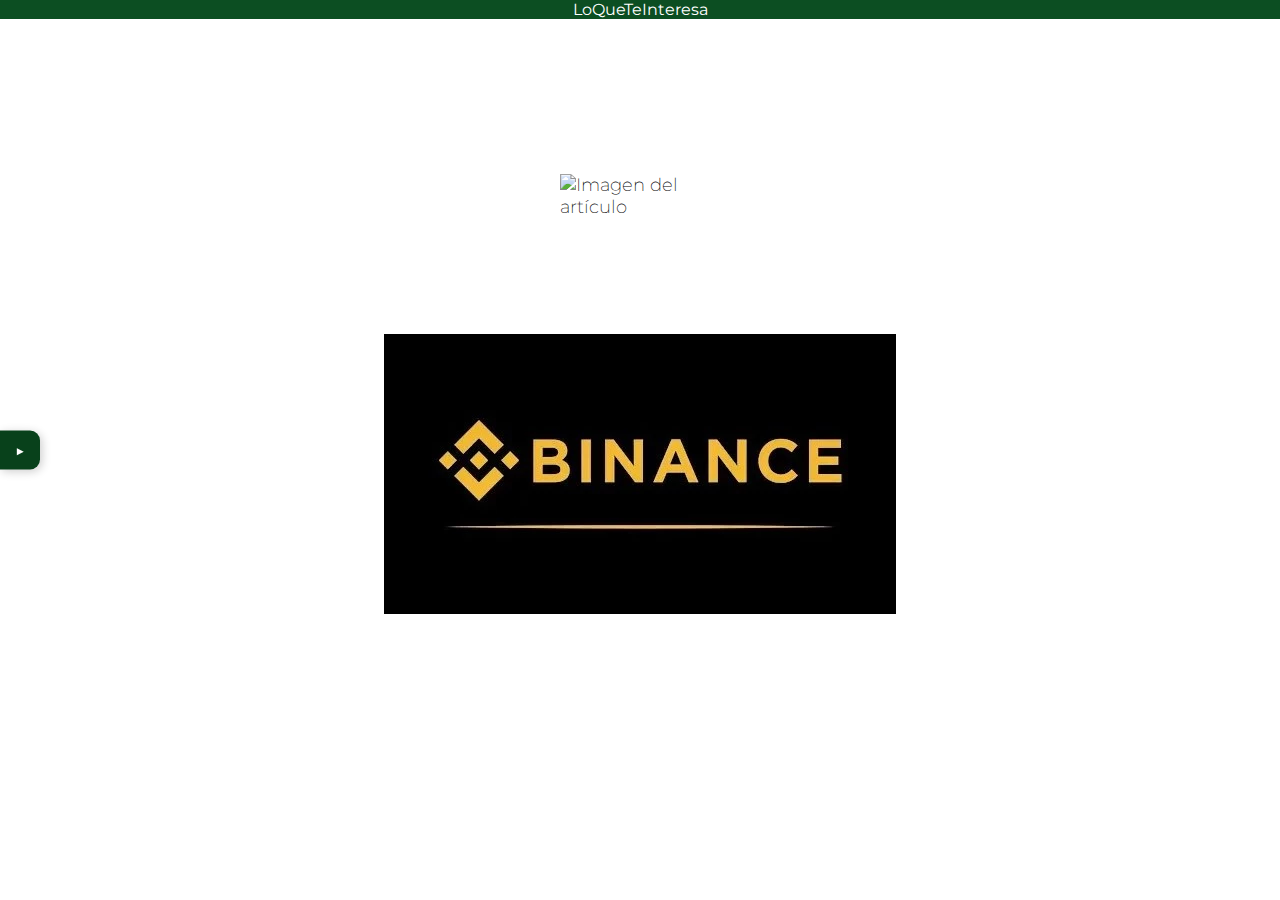
==== articulo.html @ 5ead0392 "Update articulo.html" ====
<!DOCTYPE html>
<html lang="es">

<head>
    <meta charset="UTF-8">
    <meta name="viewport" content="width=device-width, initial-scale=1.0">
    <title>LoQueTeInteresa</title>
    <link rel="stylesheet" href="css/styles.css">
    <script async src="https://pagead2.googlesyndication.com/pagead/js/adsbygoogle.js?client=ca-pub-5318611986094737"
         crossorigin="anonymous"></script>
</head>

<body>
    <div class="toggle-btn" onmouseover="showSidebar()">▶</div>
    <nav class="sidebar" onmouseleave="hideSidebar()">
        <div><img src="imagenes/Logo.svg" alt="Logo" width="50"></div>

        <div class="titlebarra">
            <h2>Lo Que Te Interesa</h2>
            <h4>Aprende, Conoce, Explora...</h4>
        </div>
        <ul class="menu">
            <li><a href="index.html">INICIO</a></li>
            <li><a href="mundo-blockchain.html">MUNDO BLOCKCHAIN</a></li>
            <li><a href="notas.html">NOTAS DE INTERÉS</a></li>
            <li class="dropdown">
                <a href="#">CURSOS</a>
                <ul class="submenu">
                    <li><a href="cocina.html">Cocina</a></li>
                    <li><a href="informatica.html">Informática</a></li>
                    <li><a href="musica.html">Música</a></li>
                    <li><a href="idiomas.html">Idiomas</a></li>
                </ul>
            </li>
        </ul>
    </nav>

    <header>
        <div class="title">LoQueTeInteresa</div>
        <script type="text/javascript" src="https://files.coinmarketcap.com/static/widget/coinMarquee.js"></script>
        <div id="coinmarketcap-widget-marquee" coins="1,1027,825,5994,9656,19259,11427,3930,10407,29175" currency="USD"
            theme="light" transparent="false" show-symbol-logo="true"></div>
    </header>
    <main>

        <h1 class=titulo id="titulo"></h1>
        <h3 id="fecha"></h3>
        <img class="imgart" id="imagen" src="" alt="Imagen del artículo">
        <p class=contenido id="contenido"></p>



       


        <div> <!--  PUBLICIDAD -->
            <script async=""
                src="https://pagead2.googlesyndication.com/pagead/js/adsbygoogle.js?client=ca-pub-5318611986094737"
                crossorigin="anonymous"></script>
            <!-- Horizontal -->
            <ins class="adsbygoogle" style="display:block" data-ad-client="ca-pub-5318611986094737"
                data-ad-slot="6207004791" data-ad-format="auto" data-full-width-responsive="true"></ins>
            <script>
                (adsbygoogle = window.adsbygoogle || []).push({});
            </script>
            <!--FIN DE PUBLICIDAD-->
        </div>
        <div>
            <a class="publicidad" href="https://www.binance.com/es-AR/activity/referral-entry/CPA?ref=CPA_00R4PUHYW2 " target="_blank"><img
                    src="imagenes/binance.webp" style="margin-top: 4rem;"></a>
        </div>
    </main>
    <script src="js/scriptbarra.js"></script>
    <script src="js/scriptarticulos.js"></script>
</body>

</html>
---- css/styles.css ----
@import url('https://fonts.googleapis.com/css2?family=Montserrat:wght@400;700&display=swap');

body {
    width: 100vw;
    margin: 0;
    font-family: 'Montserrat', sans-serif;
    display: inline-block;
    background-color: #ffffff;
}

html,
body {
    overflow-x: hidden !important;
}

header {
    width: 100%;
    display: inline;
    align-items: center;
    text-align: center;
    background-color: #0c4e22;
}

.title {
    color: white;
    background-color: #0c4e22;
    /* animation: scrolling 10s linear infinite;*/
}

/* @keyframes scrolling {
    0% {transform: translateX(10%);}
    100% {transform: translateX(-100%);}
} */

#coinmarketcap-widget-marquee {
    margin: 0 auto;
    /* display: block; */
    background-color: #0c4e22;
    width: 60%;
    overflow: hidden;
}

/* Barra lateral en pantallas grandes */
.sidebar {
    position: fixed;
    left: -200%;
    top: 0;
    width: 25rem;
    height: 100vh !important;
    background: #08411b;
    color: white;
    padding-top: 1.25rem;
    transition: left 0.3s;
    display: flex;
    flex-direction: column;
    align-items: center;
    text-align: center;
    z-index: 1050 !important;
    overflow-y: auto;
    /* Permite hacer scroll si hay muchos enlaces */
    transition: left 0.3s ease-in-out;
    /* Para animar la apertura/cierre */
}

.sidebar.active {
    left: 0;
}
.sidebar img {
    width: 6.25rem;
    height: auto;
    margin-bottom: 2rem;
}

.menu {
    font-size: 1.5rem;
    margin-top: 5rem;
}

a,
a:hover,
a:active {
    text-decoration: none;
    color: inherit;
}

.sidebar ul {
    list-style: none;
    padding: 0;
}


.sidebar ul li {
    padding: 0.935rem;
    cursor: pointer;
}

.sidebar ul li:hover {
    background: #093d1b;
}

.dropdown {
    position: relative;
}

.submenu {
    display: none;
    position: absolute;
    left: 25%;
    top: 100%;
    background: #0c4e22;
    list-style: none;
    padding: 0;
    margin: 0;
    width: 150px;
}

.submenu li {
    padding: 10px;
    cursor: pointer;
}

.submenu li:hover {
    background: #666;
}

/* Mostrar submenú al pasar el mouse */
.dropdown:hover .submenu {
    display: block;
}

/* .toggle-btn2 {
    display: none;
} */
.toggle-btn {
    position: fixed;
    left: 0;
    top: 50%;
    background: #08411b;
    color: white;
    cursor: pointer;
    z-index: 1050 !important;
    transform: translateY(-50%);
    padding: 10px 15px;
    border-radius: 0 10px 10px 0;
    transition: all 0.3s ease-in-out;
    /* Transición suave */
    box-shadow: 2px 2px 10px rgba(0, 0, 0, 0.2);
    /* Sombra inicial */
}

.toggle-btn:hover {
    background: #0a5d26;
    /* Color más claro */
    box-shadow: 4px 4px 15px rgba(0, 0, 0, 0.4);
    /* Sombra más fuerte */
    transform: translateY(-50%) scale(1.05);
    /* Pequeño zoom */
}

.sidebar.active+.toggle-btn {
    background: #093d1b;
    box-shadow: 4px 4px 15px rgba(0, 0, 0, 0.5);
}

main {
    margin: 5rem;

    display: flex;
    align-items: center;
    /* text-align: center; */
    flex-direction: column;
    color: #000000;
    font-size: large;
    font-weight: 200;
}

#fecha {
    font-size: clamp(0.5rem, 1.5vw, 1rem);
    width: 60%;
    text-align: right !important;
}



main a {
    display: block;

    margin: 1rem;
}

.imgart {
    width: 10rem;
    height: auto;
    margin: 0px;
}

.titulo {
    font-size: 2rem;
    width: 60%;
    text-align: center;
}

.contenido {
    align-items: center;
    text-align: justify;
    /*font-size: 2rem;*/
    width: 60%;
}
.card {
    display: flex;
    font-weight: 500;
    flex-direction: column;
    justify-content: center;
    width: 650px;
    height: 300px; /* Altura fija para todas las cards */
    border: 1px solid #ddd;
    border-radius: 10px;
    overflow: hidden;
    transition: transform 0.3s ease-in-out;
}

.card-body {
    flex-grow: 1; /* Para que el contenido se distribuya uniformemente */
    display: flex;
    flex-direction: column;
    justify-content: space-between;
    padding: 10px;
    text-align: center;
}

.card p {
    flex-grow: 1; /* Hace que los textos crezcan de manera uniforme */
    overflow: hidden;
    text-overflow: ellipsis;
}


.card:hover {
    transform: scale(1.02);
}

.card img {
    resize: both;
    object-fit: cover;
    height: 100%;
}

.resumen {
    font-size: 0.9rem;
    color: #555;
}

 .inicio {
    text-align: center;
    padding: 2rem;
}


.presentacion {
    margin-top: 2rem;
    max-width: 800px;
    margin: auto;
    padding: 1.5rem;
    background: #f9f9f9;
    border-radius: 10px;
} 

.tarjetas-container {
    display: flex;
    flex-wrap: wrap;
    gap: 2rem;
    justify-content: center;
    padding: 2rem;
}

/* Tarjetas más grandes */
.tarjeta {
    width: 400px; /* Más grandes */
    background: linear-gradient(135deg, #08411b, #0a5826);
    border-radius: 15px;
    overflow: hidden;
    box-shadow: 0 10px 20px rgba(0, 0, 0, 0.2);
    text-align: center;
    padding: 1rem;
    transition: transform 0.3s, background 0.5s ease-in-out;
}

/* Imagen dentro de la tarjeta */
.tarjeta img {
    width: 100%;
    height: 220px;
    object-fit: cover;
    border-radius: 15px 15px 0 0;
}

/* Contenido de la tarjeta */
.tarjeta-contenido {
    padding: 1.5rem;
    color: white;
}

/* Títulos */
.tarjeta h1 {
    font-size: 1.8rem;
    margin-bottom: 0.5rem;
}

/* Texto */
.tarjeta p {
    font-size: 1.1rem;
    color: #d4f8e8;
}

/* Botón */
.tarjeta .btn {
    display: inline-block;
    background: #f7b500;
    color: #222;
    padding: 0.7rem 1.5rem;
    margin-top: 10px;
    border-radius: 5px;
    text-decoration: none;
    font-weight: bold;
    transition: background 0.3s;
}

.tarjeta .btn:hover {
    background: #ffcc33;
}

/* Animación de hover */
.tarjeta:hover {
    transform: scale(1.05);
    background: linear-gradient(135deg, #0a5826, #127b3e);
}

.pagina-construccion {
    display: flex;
    justify-content: center;
    align-items: center;
    height: 100vh;
    text-align: center;
    background: linear-gradient(135deg, #222, #08411b);
    color: white;
    padding: 2rem;
}

.contenido-con {
    max-width: 600px;
    padding: 2rem;
    border-radius: 15px;
    background: rgba(0, 0, 0, 0.6);
    box-shadow: 0 10px 20px rgba(0, 0, 0, 0.3);
    animation: latido 1.5s infinite alternate;
}

.contenido-con img {
    width: 200px;
    margin-bottom: 1rem;
}

.contenido-con h1 {
    font-size: 2rem;
    margin-bottom: 0.5rem;
}

.contenido-con p {
    font-size: 1.2rem;
    margin-bottom: 1.5rem;
}

/* Botón de regreso */
.btn-volver {
    display: inline-block;
    padding: 0.8rem 1.5rem;
    background: #f7b500;
    color: #222;
    font-weight: bold;
    text-decoration: none;
    border-radius: 8px;
    transition: background 0.3s ease;
}

.btn-volver:hover {
    background: #ffcc33;
}

/* Animación de latido */
@keyframes latido {
    from {
        transform: scale(1);
    }
    to {
        transform: scale(1.05);
    }
}
.publicidad {
    max-width: 600px;
    }

.aviso {
    text-align: center;
}


/* RESPONSIVE */

/* 📱 Para pantallas menores a 768px */
@media (max-width: 768px) {
    main {
        width: 90%;
        margin: 2rem auto;
    }

    .titulo {
        font-size: 1.5rem;
    }

    .contenido {
        font-size: 1rem;
        width: 100%;
    }
     .imgart {
        width: 5rem;
        height: auto;
        margin: 0px;
    }
    .sidebar {
        width: 15rem;
    }

    .tarjeta {
        max-width: 300px;
    }
    .publicidad {
    max-width: 70%;
    }
}

/* 📱 Para pantallas menores a 480px */
@media (max-width: 480px) {
    .titulo {
        font-size: 1.2rem;
    }

    .contenido {
        font-size: 0.9rem;
    }

    .sidebar {
        width: 100%;
    }
    .imgart {
        width: 5rem;
        height: auto;
        margin: 0px;
    }
    
    .toggle-btn {
        padding: 8px 12px;
    }

    .tarjeta {
        max-width: 280px;
    }
    .aviso {
       max-width: 280px;
       text-align: center;
}
     .publicidad {
       width: 60vw;
    }

}
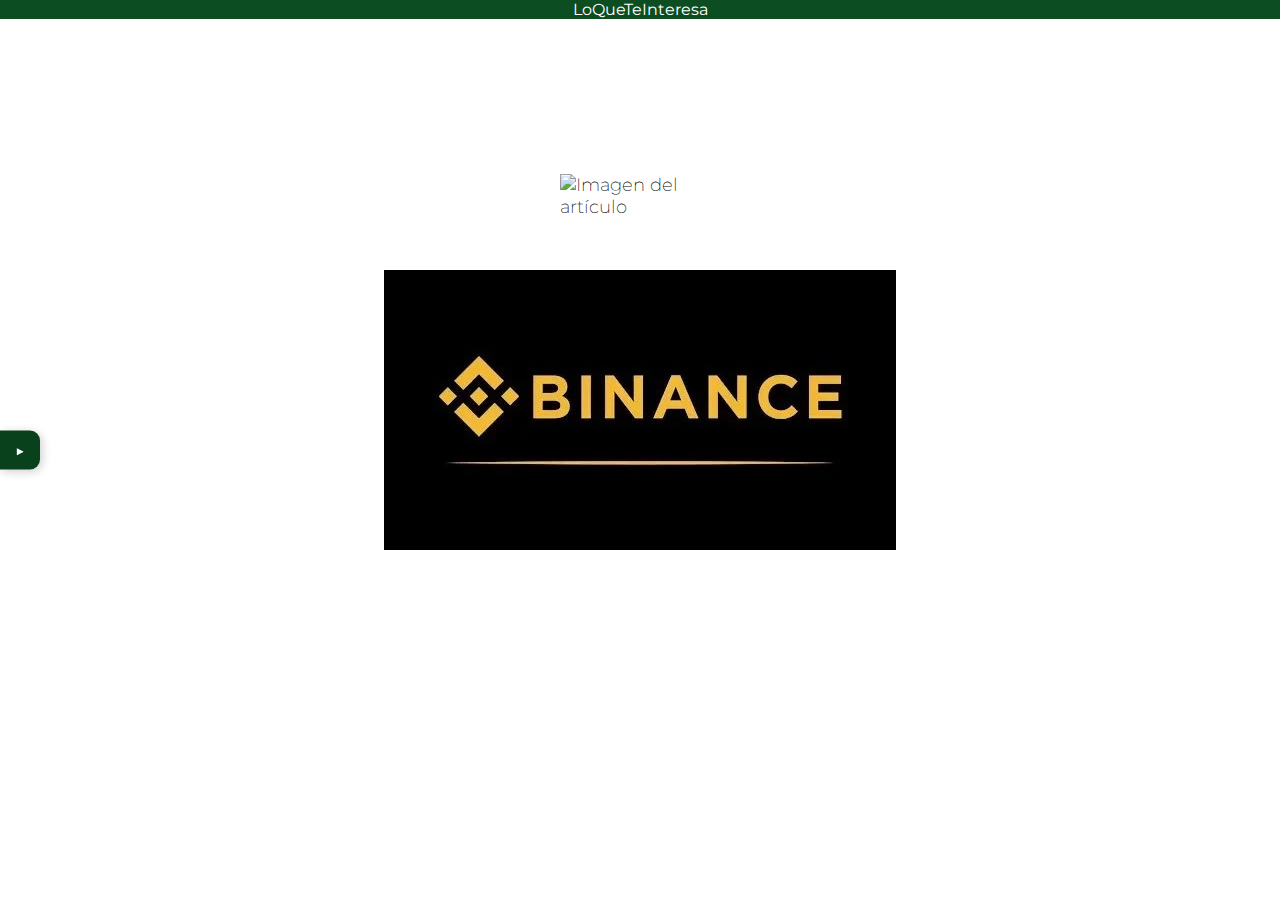
==== commit 38548fdf: "Update articulo.html" ====
--- a/articulo.html
+++ b/articulo.html
@@ -67,7 +67,7 @@
         </div>
         <div>
             <a class="publicidad" href="https://www.binance.com/es-AR/activity/referral-entry/CPA?ref=CPA_00R4PUHYW2 " target="_blank"><img
-                    src="imagenes/binance.webp" style="margin-top: 4rem;"></a>
+                    src="imagenes/binance.webp"></a>
         </div>
     </main>
     <script src="js/scriptbarra.js"></script>
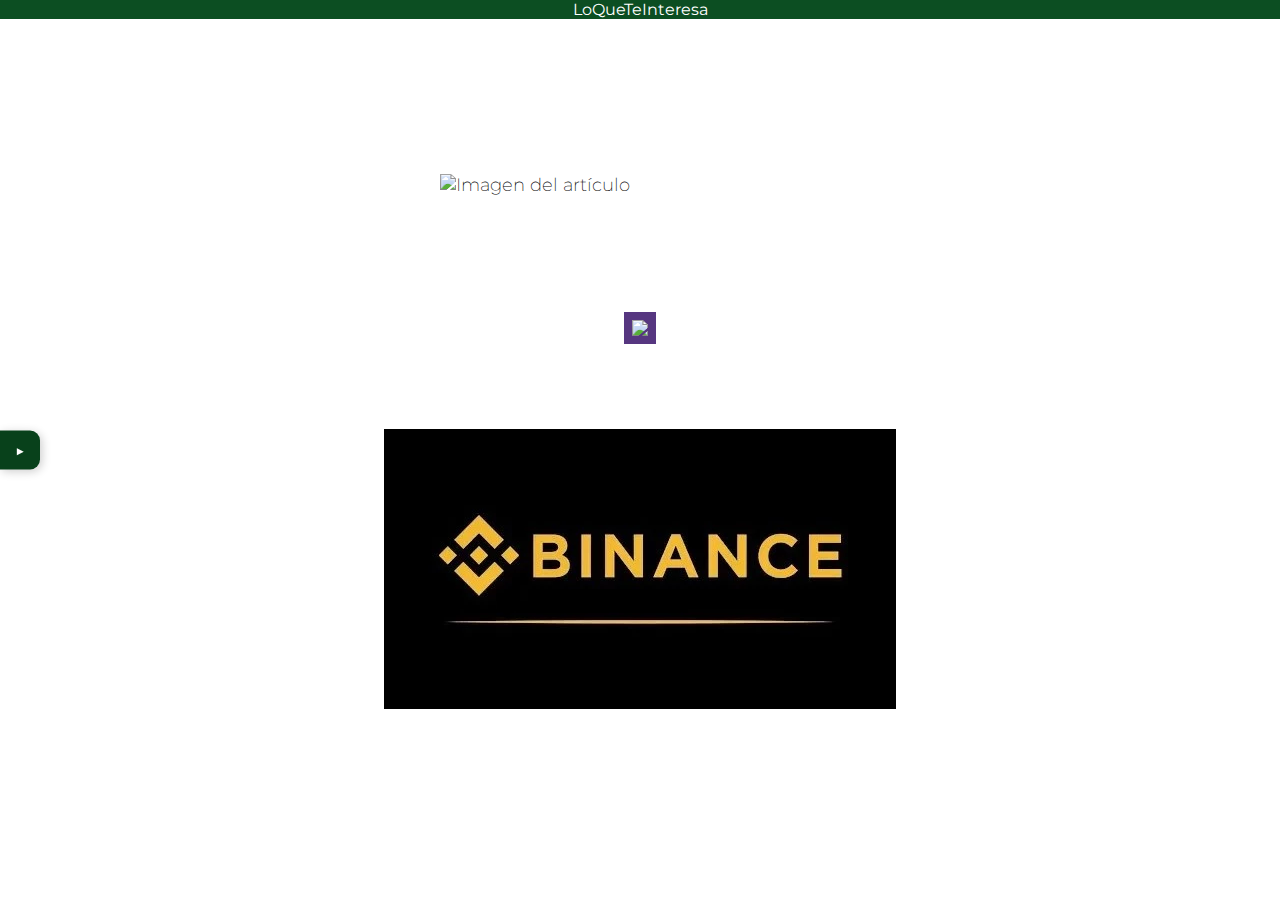
==== commit 1ff71761: "Update articulo.html" ====
--- a/articulo.html
+++ b/articulo.html
@@ -65,6 +65,11 @@
             </script>
             <!--FIN DE PUBLICIDAD-->
         </div>
+         <div>
+            <a href="https://minepi.com/Diedu82" target="_blank"><img
+                    src="imagenes/Pi-Network.png" width="800" style="margin-top: 4rem; background-color: #563680; padding: 0.5rem;"></a>
+        </div>
+        
         <div>
             <a class="publicidad" href="https://www.binance.com/es-AR/activity/referral-entry/CPA?ref=CPA_00R4PUHYW2 " target="_blank"><img
                     src="imagenes/binance.webp"></a>
--- a/css/styles.css
+++ b/css/styles.css
@@ -189,10 +189,10 @@
 }
 
 .imgart {
-    width: 10rem;
-    height: auto;
-    margin: 0px;
-}
+        width: 25rem;
+        height: auto;
+        margin: 0px;
+    }
 
 .titulo {
     font-size: 2rem;
@@ -206,17 +206,26 @@
     /*font-size: 2rem;*/
     width: 60%;
 }
+
+#lista-articulos {
+    display: flex;
+    flex-wrap: wrap;
+    gap: 15px; /* Espacio entre cards */
+} 
+
 .card {
     display: flex;
     font-weight: 500;
     flex-direction: column;
     justify-content: center;
-    width: 650px;
-    height: 300px; /* Altura fija para todas las cards */
+    max-width: 100%;
     border: 1px solid #ddd;
     border-radius: 10px;
     overflow: hidden;
     transition: transform 0.3s ease-in-out;
+    height: 100%; /* Para que todas las cards tengan la misma altura */
+    
+    
 }
 
 .card-body {
@@ -240,11 +249,11 @@
 }
 
 .card img {
-    resize: both;
-    object-fit: cover;
-    height: 100%;
-}
-
+    height: auto;
+    width: 100%;
+    object-fit: cover; /* Ajusta la imagen sin deformarla */
+}
+ 
 .resumen {
     font-size: 0.9rem;
     color: #555;
@@ -395,7 +404,8 @@
     }
 }
 .publicidad {
-    max-width: 600px;
+    margin-top: 4rem;
+    max-width: 100%;
     }
 
 .aviso {
@@ -421,10 +431,11 @@
         width: 100%;
     }
      .imgart {
-        width: 5rem;
+        width: 30vw;
         height: auto;
         margin: 0px;
     }
+    
     .sidebar {
         width: 15rem;
     }
@@ -442,6 +453,7 @@
     .titulo {
         font-size: 1.2rem;
     }
+    
 
     .contenido {
         font-size: 0.9rem;
@@ -450,16 +462,23 @@
     .sidebar {
         width: 100%;
     }
-    .imgart {
+  
+    
+   .imgart {
         width: 5rem;
         height: auto;
         margin: 0px;
     }
-    
+  
+
     .toggle-btn {
         padding: 8px 12px;
-    }
-
+        left: -8px;
+    }
+    
+     .toggle-btn:hover {
+        left: 0;
+    }
     .tarjeta {
         max-width: 280px;
     }
@@ -468,7 +487,8 @@
        text-align: center;
 }
      .publicidad {
-       width: 60vw;
-    }
-
-}
+         
+       width: 60%;
+    }
+
+}
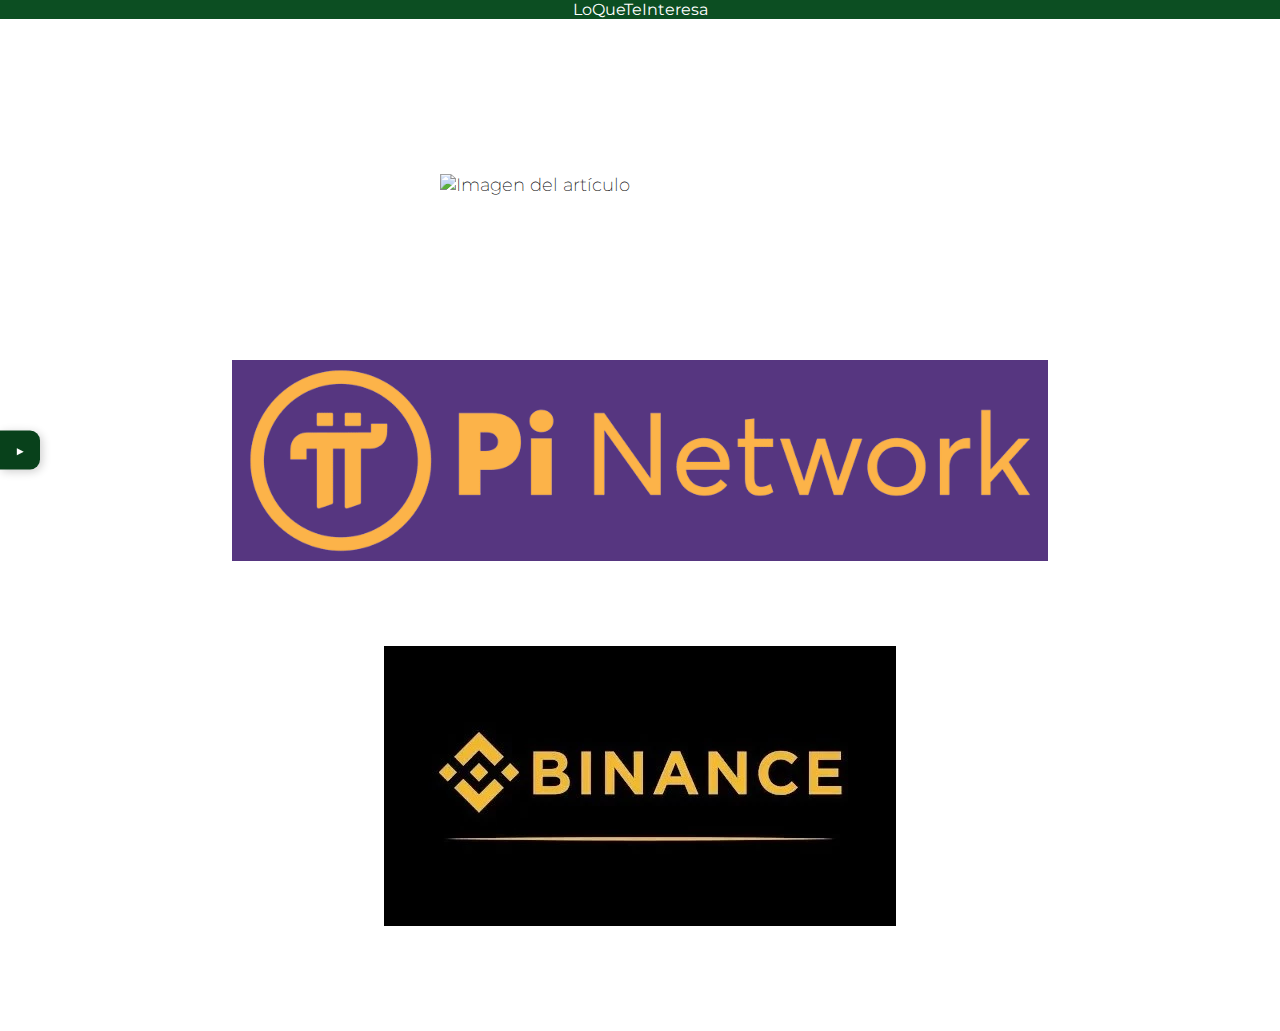
==== commit 1ff7aae9: "Update articulo.html" ====
--- a/articulo.html
+++ b/articulo.html
@@ -66,7 +66,7 @@
             <!--FIN DE PUBLICIDAD-->
         </div>
          <div>
-            <a href="https://minepi.com/Diedu82" target="_blank"><img
+            <a class="publicidad" href="https://minepi.com/Diedu82" target="_blank"><img
                     src="imagenes/Pi-Network.png" width="800" style="margin-top: 4rem; background-color: #563680; padding: 0.5rem;"></a>
         </div>
         
--- a/css/styles.css
+++ b/css/styles.css
@@ -473,7 +473,7 @@
 
     .toggle-btn {
         padding: 8px 12px;
-        left: -8px;
+        left: -12px;
     }
     
      .toggle-btn:hover {
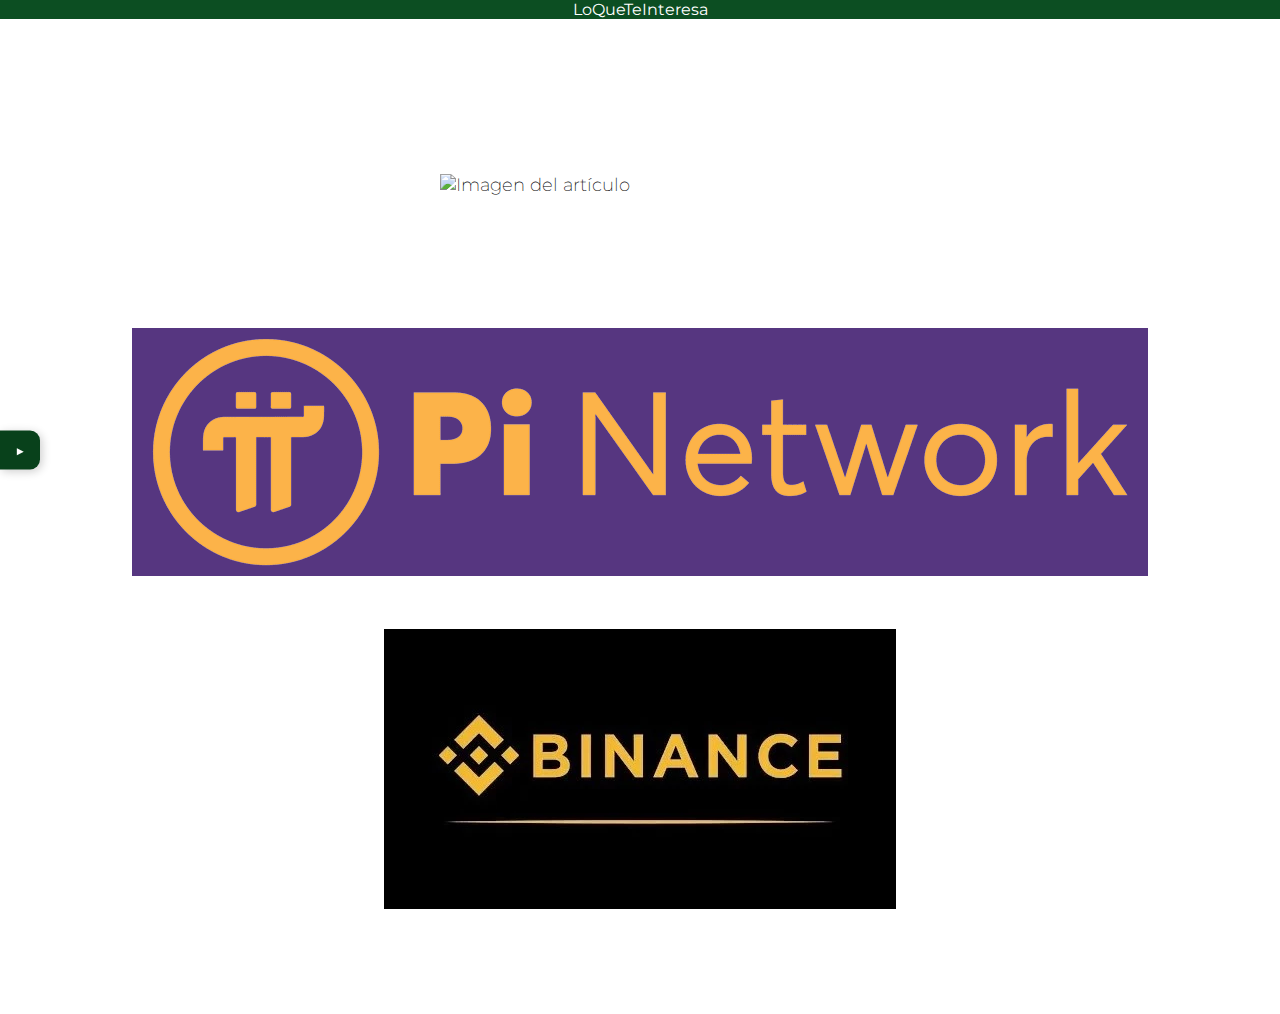
==== commit 1bb55bd4: "Update articulo.html" ====
--- a/articulo.html
+++ b/articulo.html
@@ -67,7 +67,7 @@
         </div>
          <div>
             <a class="publicidad" href="https://minepi.com/Diedu82" target="_blank"><img
-                    src="imagenes/Pi-Network.png" width="800" style="margin-top: 4rem; background-color: #563680; padding: 0.5rem;"></a>
+                    src="imagenes/Pi-Network.png" style="margin-top: 4rem; background-color: #563680; padding: 0.5rem;"></a>
         </div>
         
         <div>
--- a/css/styles.css
+++ b/css/styles.css
@@ -404,7 +404,7 @@
     }
 }
 .publicidad {
-    margin-top: 4rem;
+    margin-top: 2rem;
     max-width: 100%;
     }
 
@@ -415,7 +415,7 @@
 
 /* RESPONSIVE */
 
-/* 📱 Para pantallas menores a 768px */
+/* Para pantallas menores a 768px */
 @media (max-width: 768px) {
     main {
         width: 90%;
@@ -448,7 +448,7 @@
     }
 }
 
-/* 📱 Para pantallas menores a 480px */
+/* Para pantallas menores a 480px */
 @media (max-width: 480px) {
     .titulo {
         font-size: 1.2rem;
@@ -473,7 +473,7 @@
 
     .toggle-btn {
         padding: 8px 12px;
-        left: -12px;
+        left: -20px;
     }
     
      .toggle-btn:hover {
@@ -487,7 +487,6 @@
        text-align: center;
 }
      .publicidad {
-         
        width: 60%;
     }
 
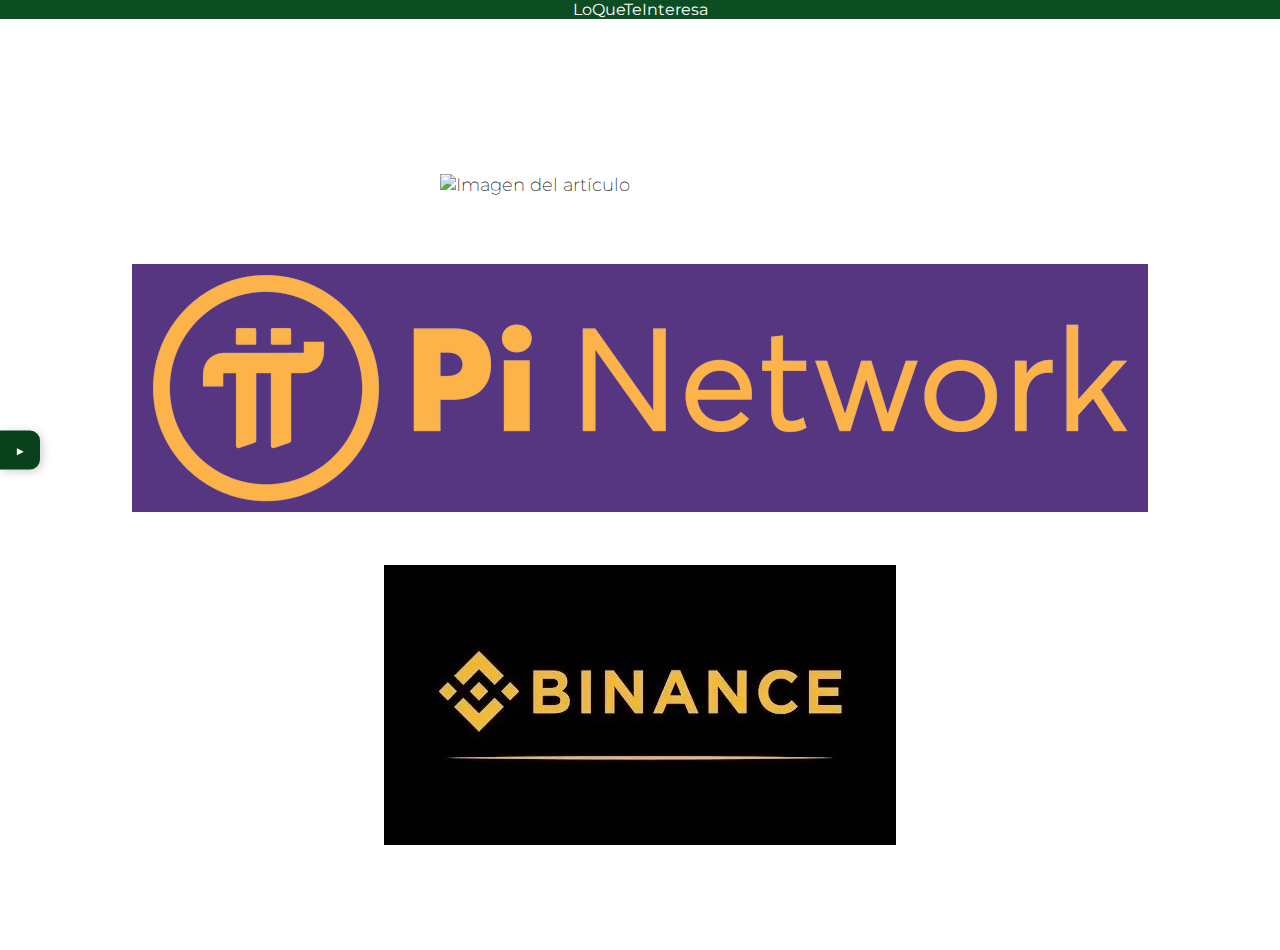
==== commit c8a7e7b2: "Update articulo.html" ====
--- a/articulo.html
+++ b/articulo.html
@@ -67,7 +67,7 @@
         </div>
          <div>
             <a class="publicidad" href="https://minepi.com/Diedu82" target="_blank"><img
-                    src="imagenes/Pi-Network.png" style="margin-top: 4rem; background-color: #563680; padding: 0.5rem;"></a>
+                    src="imagenes/Pi-Network.png" style="background-color: #563680; padding: 0.5rem;"></a>
         </div>
         
         <div>
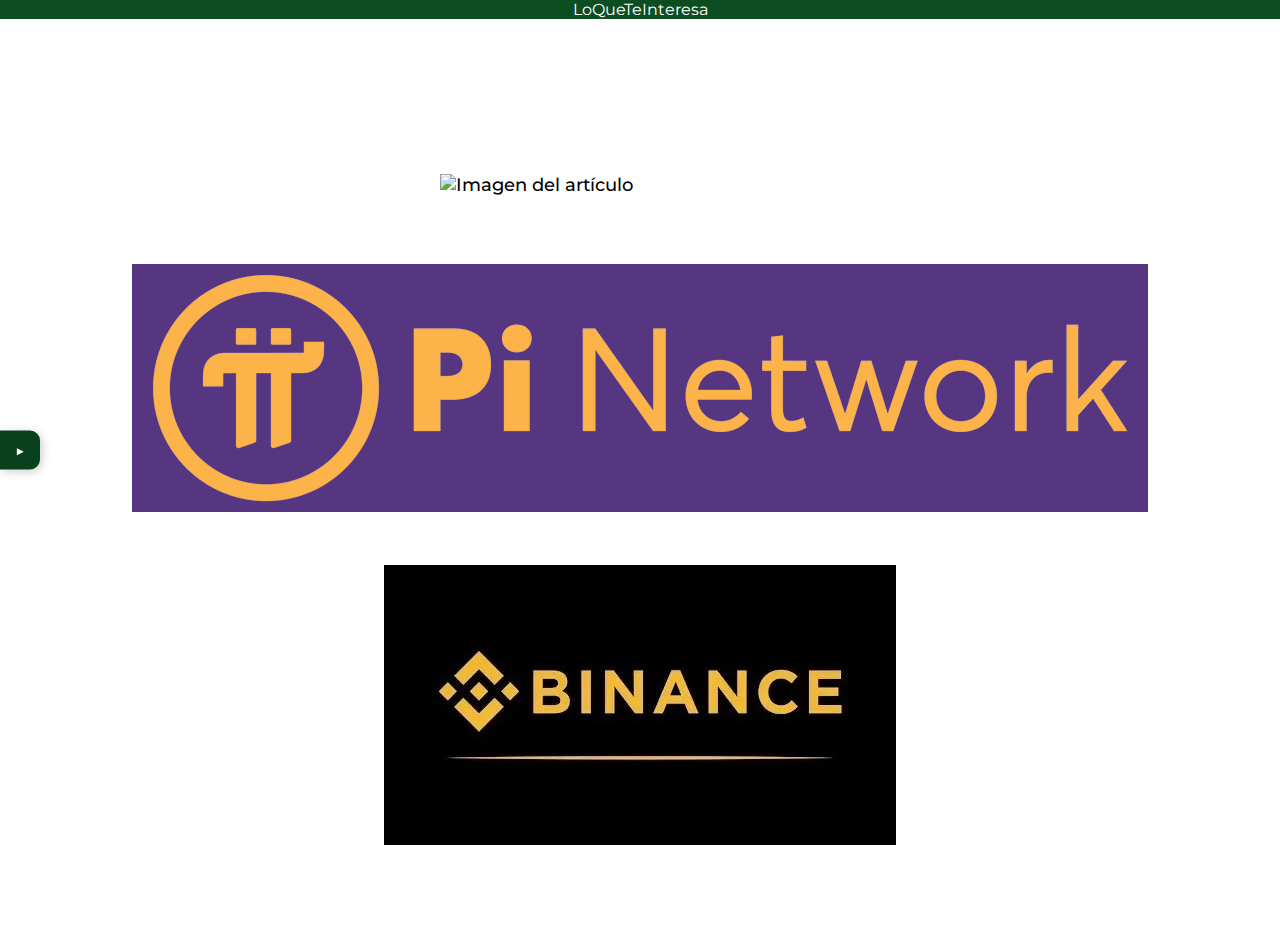
==== commit 0316eb41: "Update articulo.html" ====
--- a/articulo.html
+++ b/articulo.html
@@ -38,7 +38,7 @@
     <header>
         <div class="title">LoQueTeInteresa</div>
         <script type="text/javascript" src="https://files.coinmarketcap.com/static/widget/coinMarquee.js"></script>
-        <div id="coinmarketcap-widget-marquee" coins="1,1027,825,5994,9656,19259,11427,3930,10407,29175" currency="USD"
+        <div id="coinmarketcap-widget-marquee" coins="1,1027,825,5994,9656,19259,11427,3930,10407,29175,35697" currency="USD"
             theme="light" transparent="false" show-symbol-logo="true"></div>
     </header>
     <main>
--- a/css/styles.css
+++ b/css/styles.css
@@ -164,14 +164,13 @@
 
 main {
     margin: 5rem;
-
     display: flex;
     align-items: center;
     /* text-align: center; */
     flex-direction: column;
     color: #000000;
     font-size: large;
-    font-weight: 200;
+    font-weight: 500;
 }
 
 #fecha {
@@ -181,10 +180,8 @@
 }
 
 
-
 main a {
     display: block;
-
     margin: 1rem;
 }
 
@@ -487,7 +484,7 @@
        text-align: center;
 }
      .publicidad {
-       width: 60%;
-    }
-
-}
+       width: 50%;
+    }
+
+}
